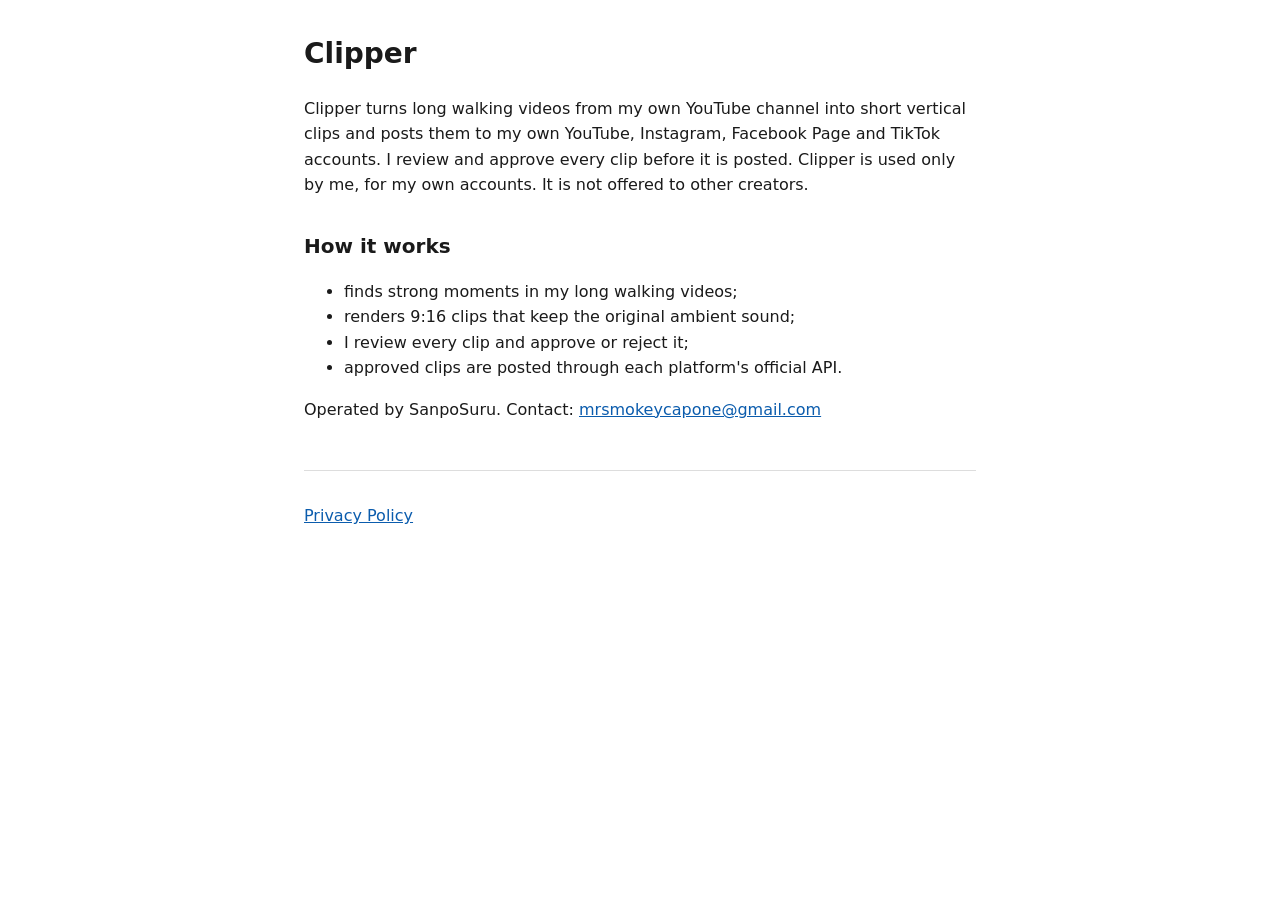
==== index.html @ aa579b67 "Publish site" ====
<!DOCTYPE html>
<html lang="en">
<head>
  <meta charset="UTF-8">
  <meta name="viewport" content="width=device-width, initial-scale=1">
  <meta http-equiv="Content-Security-Policy" content="default-src 'none'; style-src 'self'; img-src 'self'; base-uri 'none'; form-action 'none'">
  <title>Clipper</title>
  <link rel="stylesheet" href="style.css">
</head>
<body>
  <main>
    <h1>Clipper</h1>
    <p>Clipper turns long walking videos from my own YouTube channel into short vertical clips and posts them to my own YouTube, Instagram, Facebook Page and TikTok accounts. I review and approve every clip before it is posted. Clipper is used only by me, for my own accounts. It is not offered to other creators.</p>

    <h2>How it works</h2>
    <ul>
      <li>finds strong moments in my long walking videos;</li>
      <li>renders 9:16 clips that keep the original ambient sound;</li>
      <li>I review every clip and approve or reject it;</li>
      <li>approved clips are posted through each platform's official API.</li>
    </ul>

    <p>Operated by SanpoSuru. Contact: <a href="mailto:mrsmokeycapone@gmail.com">mrsmokeycapone@gmail.com</a></p>
  </main>

  <footer>
    <p><a href="privacy.html">Privacy Policy</a></p>
  </footer>
</body>
</html>
---- style.css ----
body {
  font-family: system-ui, -apple-system, "Segoe UI", Roboto, "Helvetica Neue", Arial, sans-serif;
  line-height: 1.6;
  color: #1a1a1a;
  background: #ffffff;
  margin: 0;
  padding: 1.5rem 1rem;
}

main,
footer {
  max-width: 42rem;
  margin: 0 auto;
}

h1 {
  font-size: 1.75rem;
  margin-top: 0.5rem;
}

h2 {
  font-size: 1.25rem;
  margin-top: 2rem;
}

h3 {
  font-size: 1.05rem;
  margin-top: 1.25rem;
}

a {
  color: #0b5cad;
}

footer {
  margin-top: 3rem;
  padding-top: 1rem;
  border-top: 1px solid #dddddd;
}
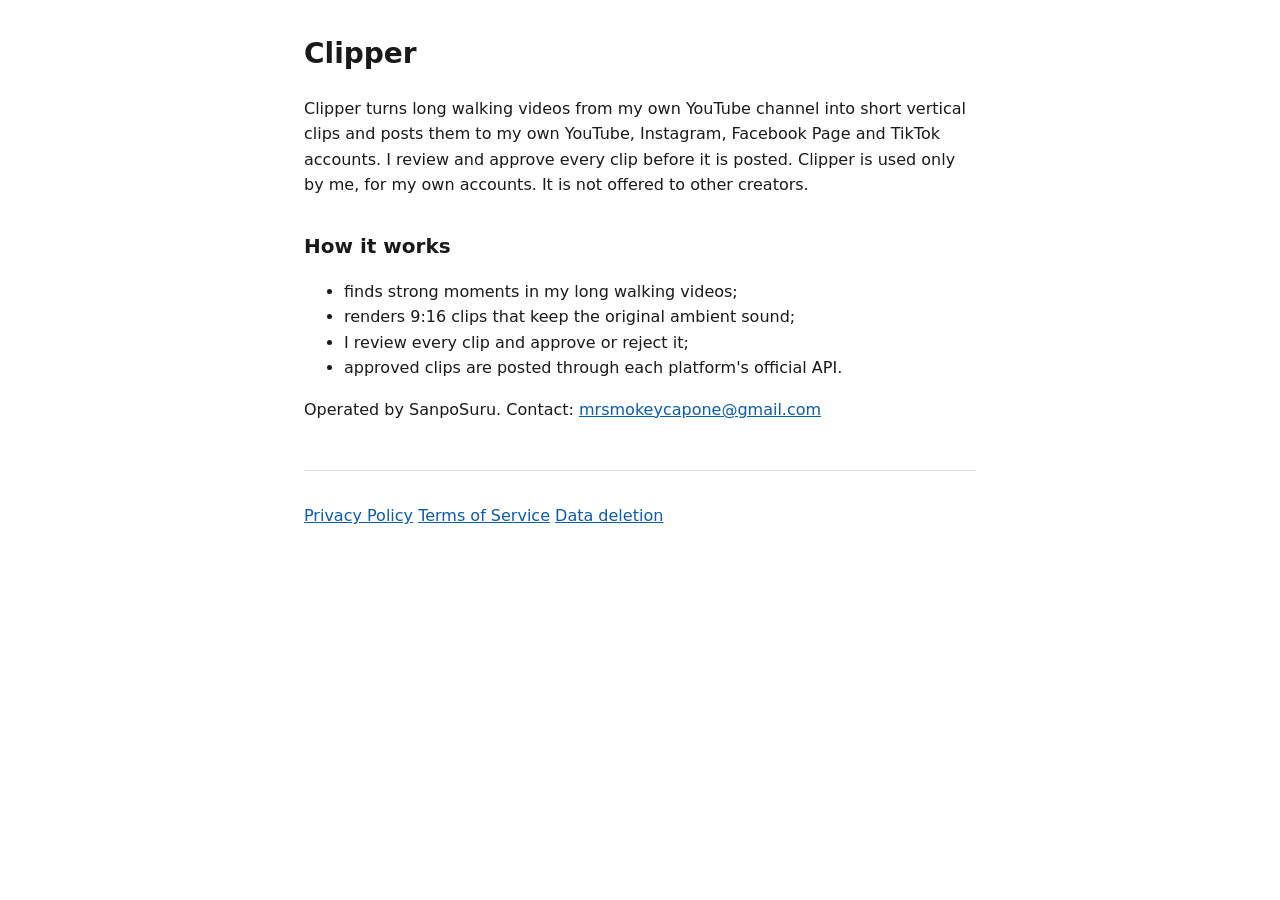
==== commit 586123d2: "Publish site" ====
--- a/index.html
+++ b/index.html
@@ -24,7 +24,7 @@
   </main>
 
   <footer>
-    <p><a href="privacy.html">Privacy Policy</a></p>
+    <p><a href="privacy.html">Privacy Policy</a> <a href="terms.html">Terms of Service</a> <a href="data-deletion.html">Data deletion</a></p>
   </footer>
 </body>
 </html>
